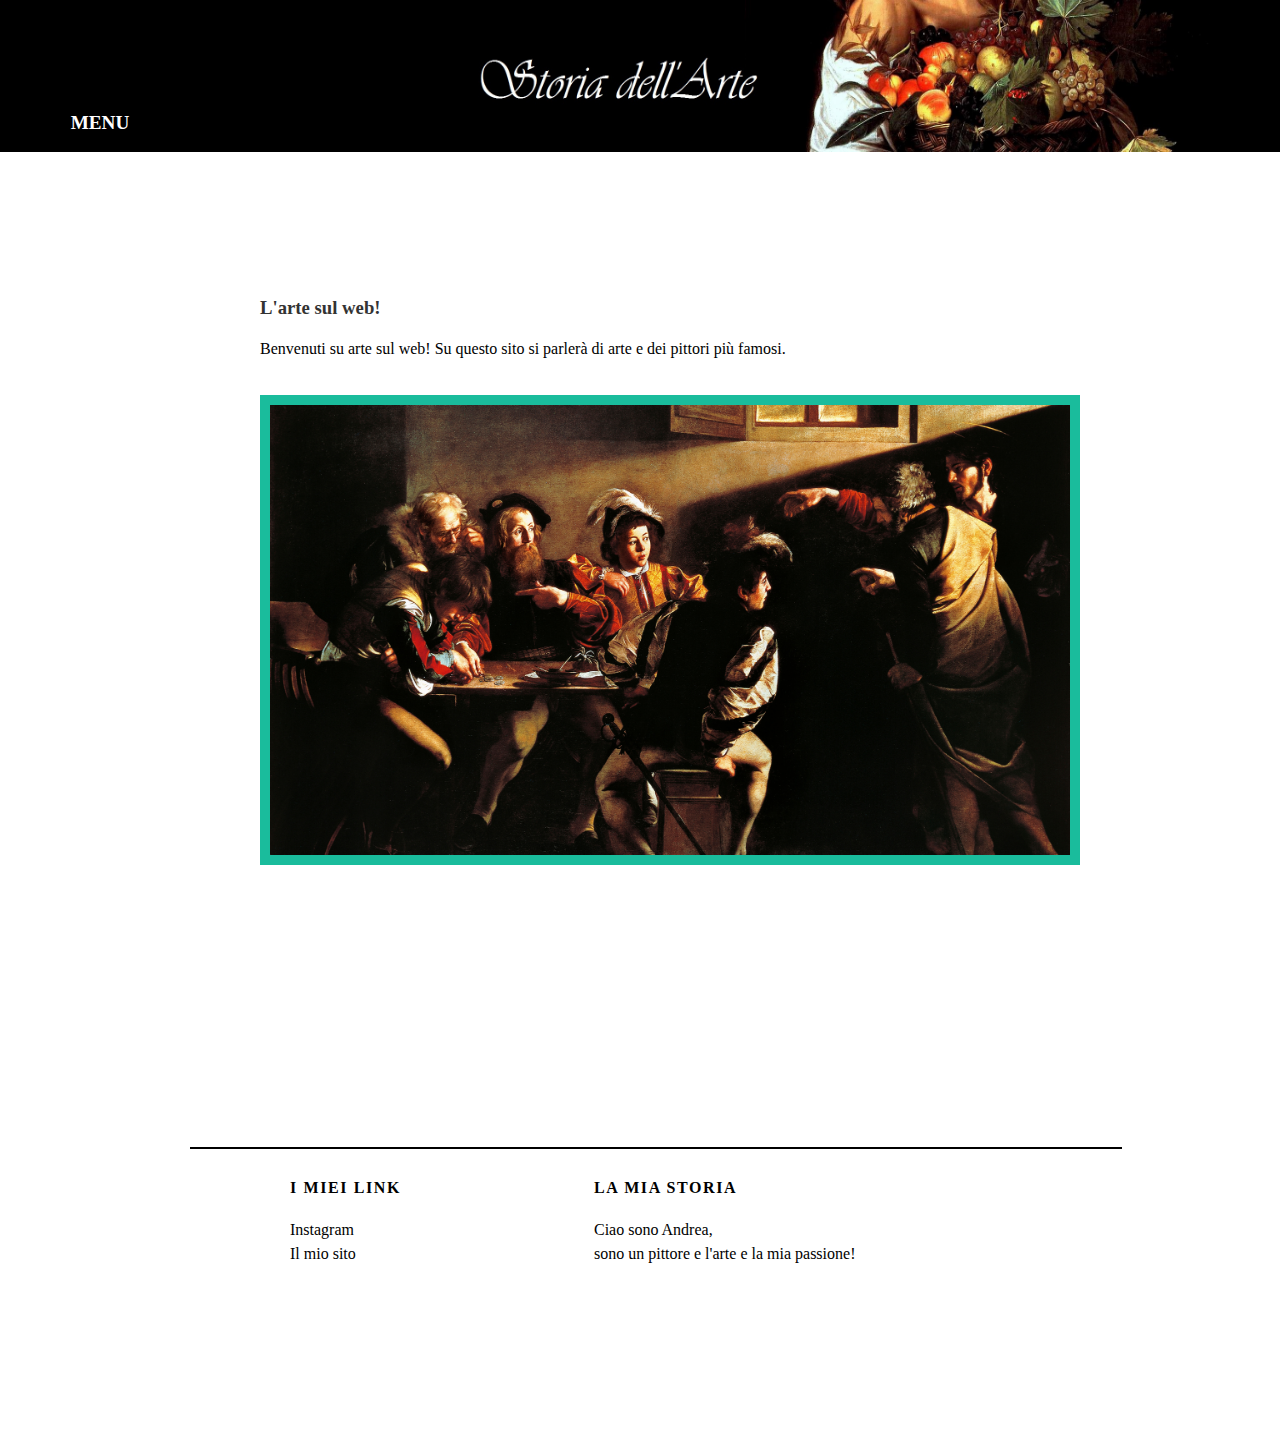
==== index.html @ a4b37ceb "Add files via upload" ====
<!DOCTYPE html>
<html>
 <head>
   <meta charset="utf-8">
   <title>Storia dell'Arte</title>
   <link rel="stylesheet" type="text/css" href="styles.css">
 </head>
 <body>
   <header>
     <div id="header">
     <nav>
       <ul>
         <img style="padding-left: 250px; width:800px; height:152px" src="titolo.png">
         <li><a class="menu" href="#"><strong>MENU</strong></a>
          <ul>
            <li><a href="index.html">Home</a></li>
            <li><a href="pittori.html">Pittori</a></li>
            <li><a href="correnti.html">Correnti artistiche</a></li>
            <li><a href="quadri.html">Quadri famosi</a></li>
          </ul>
        </li>
       </ul>
     </nav>
   </div id="header">
   </header>
  <div id="content">
    <div class="post-container">
     <div class="post">
      <div class="post-author">
      </div>
      <h3 class="post-title">L'arte sul web!</h3>
      <div class="post-content">
       <p>Benvenuti su arte sul web! Su questo sito si parlerà di arte e dei pittori più famosi.</p>
      </div>
      <br>
      <img src="home.png" width="800" height="450" style="border: solid #1abc9c 10px">
    </div>
    </div>
    <div id="footer">
   <div class="container">
   <hr color="black" height="10" width="930" style="margin-left:-100px;">
    <div class="column">
     <h4>I miei link</h4>
     <p>
      <a href="https://www.instagram.com/andreabesso__/">Instagram</a><br>
      <a href="https://andreabesso.com/">Il mio sito</a>
     </p>
     </div>
       <div class="column">
        <h4>La mia storia</h4>
        <p>Ciao sono Andrea,<br>
          sono un pittore e l'arte e la mia passione!</p>
       </div>
     </div>
  </div>
 </body>
</html>
---- styles.css ----
body { font-family:century gothic;}
nav {background: #000000; height: 152px; width: 100%;position: absolute; top:0; left:0;}
nav ul {list-style: none; margin: 0 auto; padding: 0; width: 100%; max-width:1200px;}
.menu {margin-top: 97px;}
nav ul ul {display:none; position:absolute; top:100%; left:0; width:100%;}
nav ul li {position: relative; float: left; width: 10%; text-align: center;}
nav ul li:hover ul{display: block;}
nav ul li li {position: relative; float: none; width: 100%; border: none;}
nav ul li a {display: block; text-decoration: none; color:white; padding: 15px 25px; font-size: 1.2em;
  box-sizing:border-box; border-right: solid 2px #000000; border-left: solid 2px #000000;}
nav ul ul li a {font-size: 1rem; border-bottom: solid 2px #000000;}
nav ul ul li:first-child a{border-top: solid 2px #000000;}
nav ul li:hover a{background: white; color: #000000; text-decoration: none; transition: 0.5s;}
nav ul li li:hover a{background: #000000; color: white;}
#header {
  margin: 0
}
#content {
  padding: 250px 0 100px 0;
 max-width: 800px;
 margin: 0 auto;
}
.fotopost {
  height: 100px;
  width: 100px;
  border: solid 5px #1abc9c;
}
.post-container{
margin-bottom: 100px;
padding: 20px 20px 20px 20px}
.post-autor span {
 margin-left: 16px;
 }
h1, h2, h3, h4 {
 color: #333;
}
p {
 line-height: 1.5;
}
.container {
 max-width: 1000px;
 margin: 0 auto;
 padding: 0;
}
#footer {
 background-color: #ffffff;
 padding: 150px 50px 50px 50px;
}
.column {
 min-width: 300px;
 display: inline-block;
 vertical-align: center;
}
#footer h4 {
 color: black;
 text-transform: uppercase;
 letter-spacing: 0.1em;
}
#footer p {
 color: black;
}
a {
 color:black;
 text-decoration: none;
}
a:hover {
 color: #F6A623;
}
.about {
 text-align: center;
}
.post-author img,
.about-author img {
 border-radius: 50%;
}
.post-container:nth-child(even) {
 background-color: #f2f2f2;
}
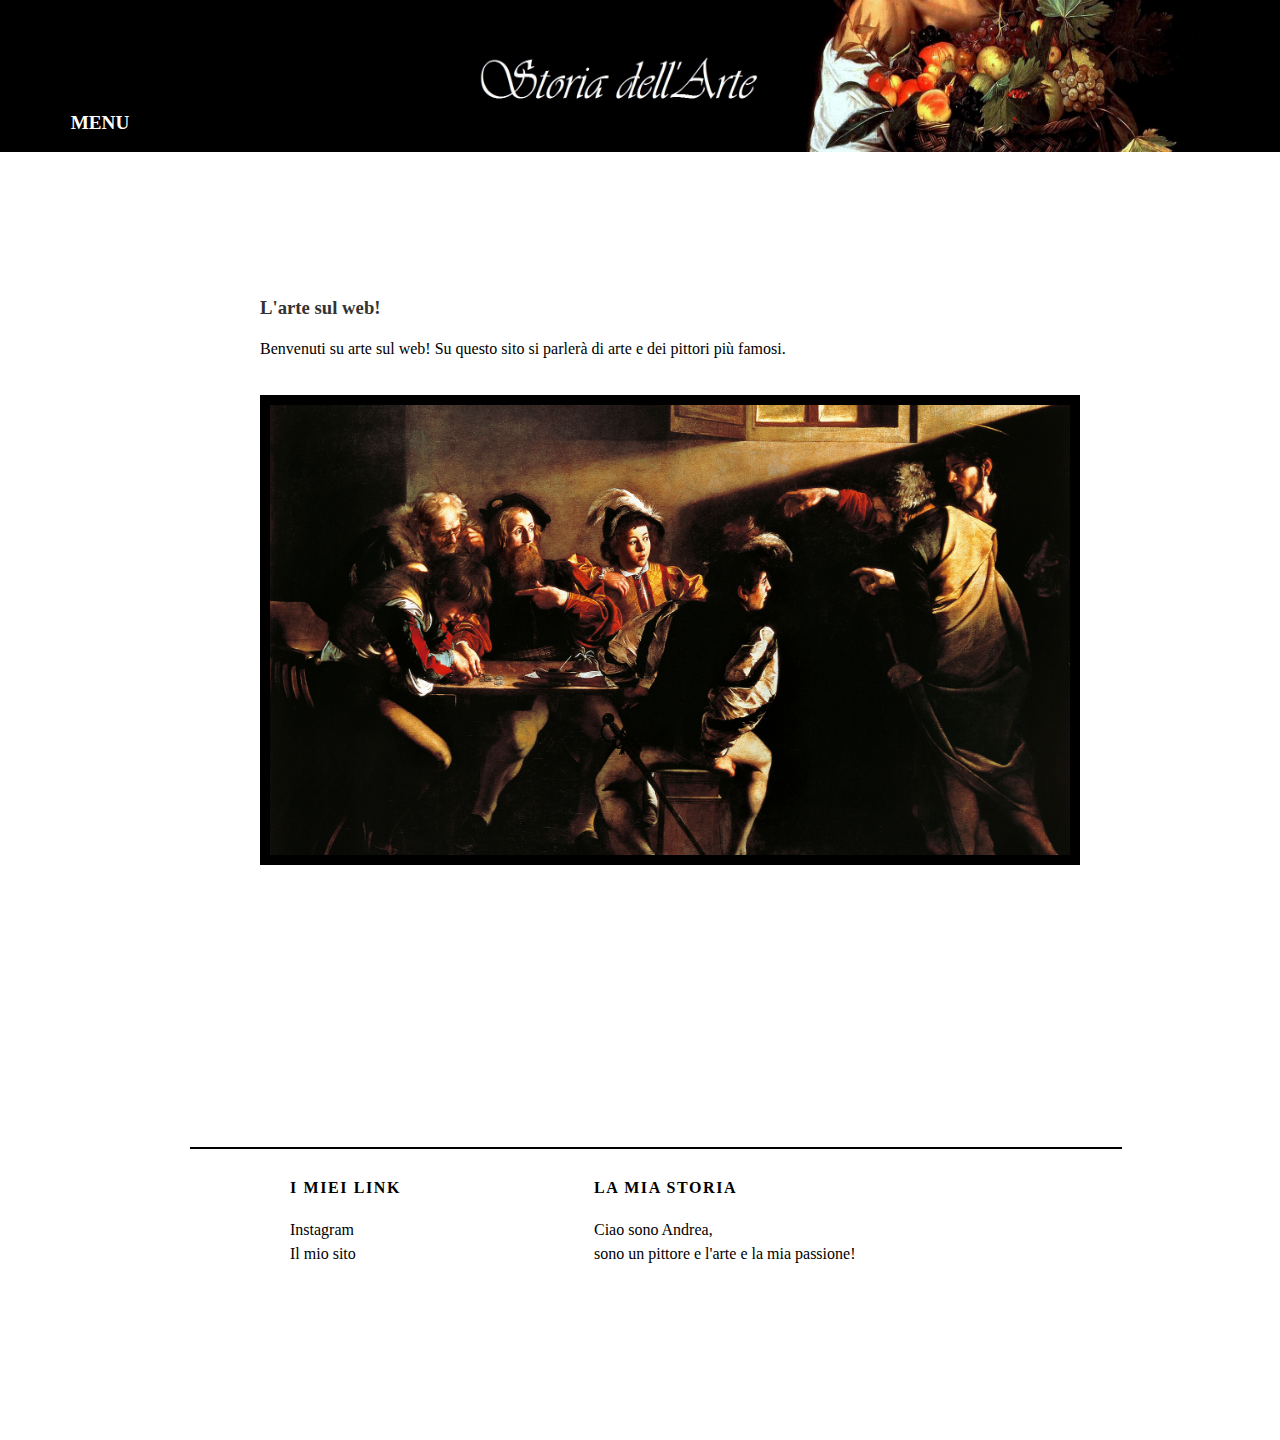
==== commit 502389eb: "Add files via upload" ====
--- a/index.html
+++ b/index.html
@@ -33,7 +33,7 @@
        <p>Benvenuti su arte sul web! Su questo sito si parlerà di arte e dei pittori più famosi.</p>
       </div>
       <br>
-      <img src="home.png" width="800" height="450" style="border: solid #1abc9c 10px">
+      <img src="home.png" width="800" height="450" style="border: solid black 10px">
     </div>
     </div>
     <div id="footer">
--- a/styles.css
+++ b/styles.css
@@ -23,7 +23,7 @@
 .fotopost {
   height: 100px;
   width: 100px;
-  border: solid 5px #1abc9c;
+  border: solid 5px black;
 }
 .post-container{
 margin-bottom: 100px;
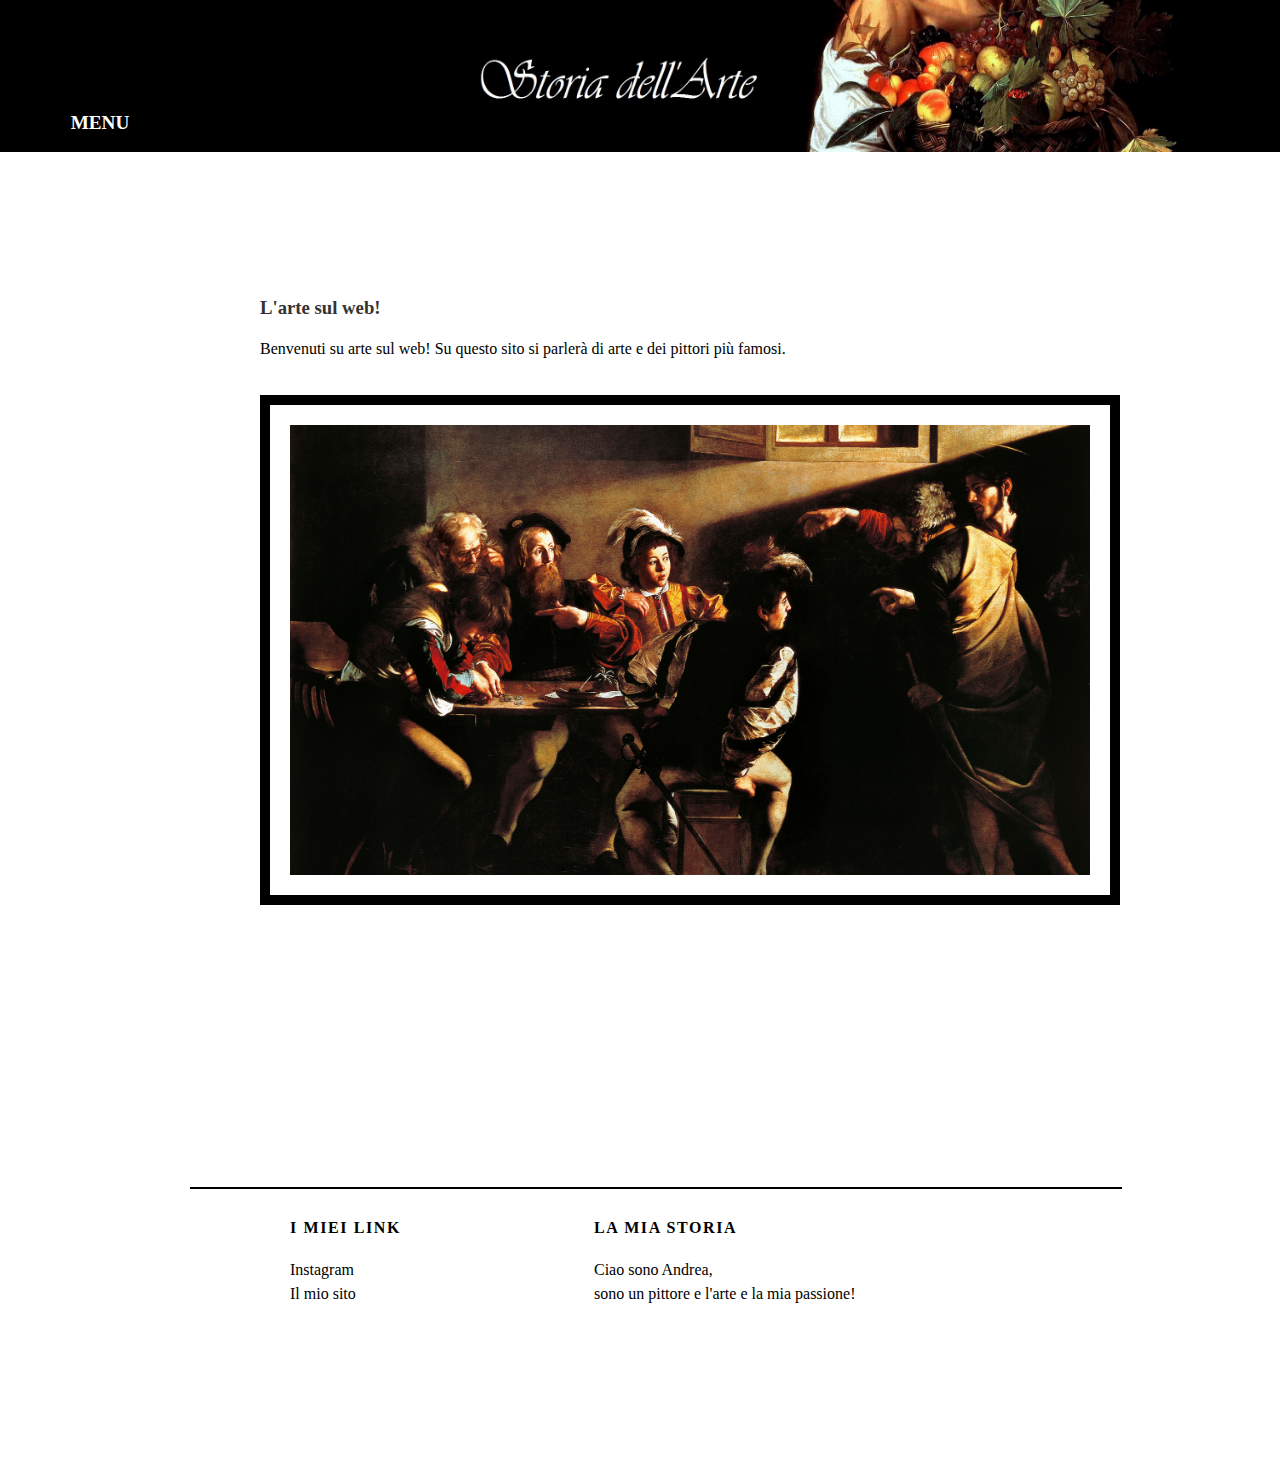
==== commit e952f07c: "Add files via upload" ====
--- a/index.html
+++ b/index.html
@@ -33,7 +33,7 @@
        <p>Benvenuti su arte sul web! Su questo sito si parlerà di arte e dei pittori più famosi.</p>
       </div>
       <br>
-      <img src="home.png" width="800" height="450" style="border: solid black 10px">
+      <img src="home.png" width="800" height="450" style="border: solid black 10px; padding: 20px 20px 20px 20px">
     </div>
     </div>
     <div id="footer">
